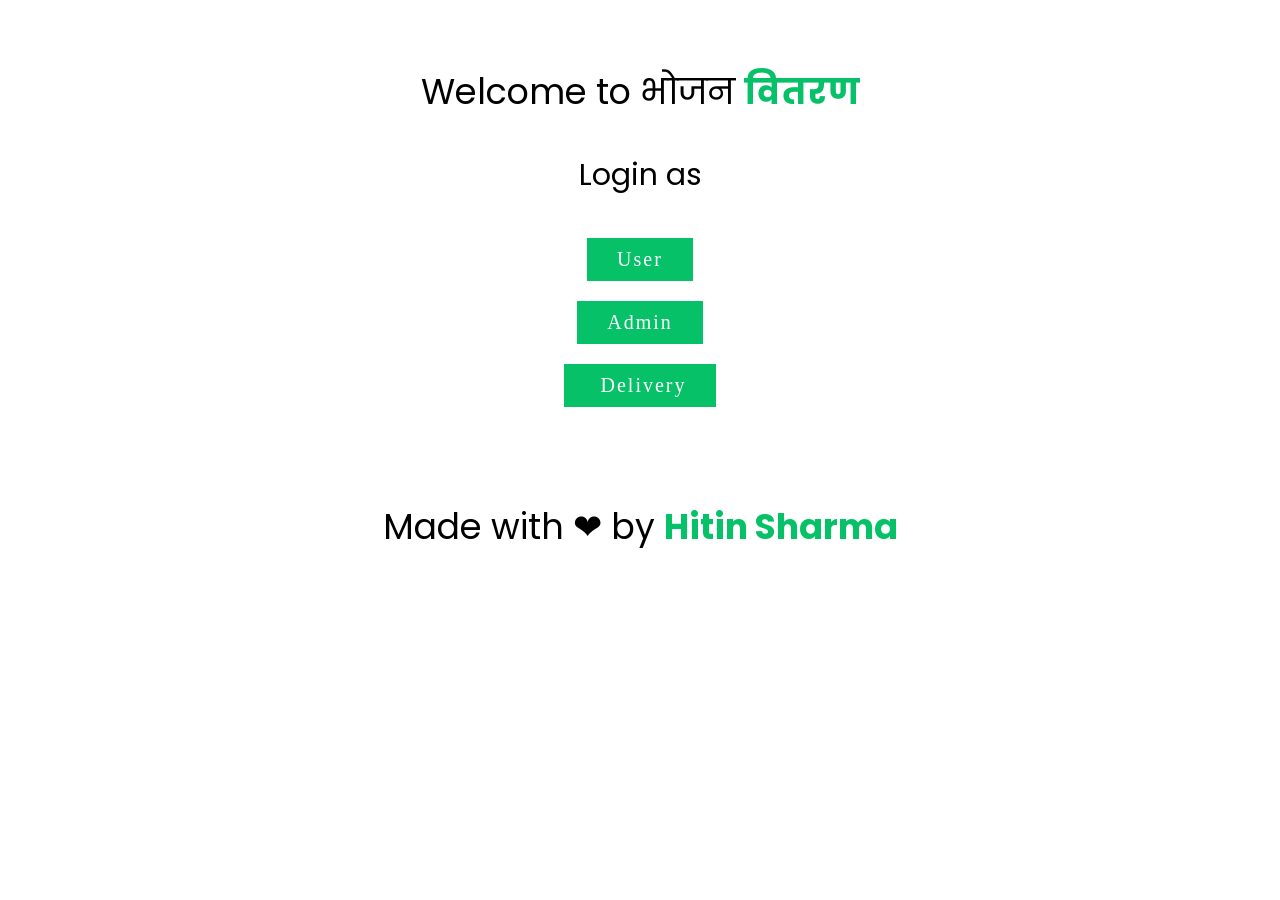
==== index.html @ f0df3b69 "Second commit" ====
<!DOCTYPE html>
<html lang="en">
<head>
    <meta charset="UTF-8" />
    <meta http-equiv="X-UA-Compatible" content="IE=edge" />
    <meta name="viewport" content="width=device-width, initial-scale=1.0" />
    <!-- Primary Meta Tags -->
    <title>भोजन वितरण - By Hitin Sharma</title>
    <meta name="title" content="भोजन वितरण" />
    <meta
      name="description"
      content="The platform aims to connect donors with surplus food to local charities and organizations, ensuring a streamlined and efficient process for food redistribution."
    />

    <!-- Open Graph / Facebook -->
    <meta property="og:type" content="website" />
    <meta
      property="og:url"
      content="https://www.hitin.tech/"
    />
    <meta property="og:title" content="भोजन वितरण - Food Waste Management System" />
    <meta
      property="og:description"
      content="The platform aims to connect donors with surplus food to local charities and organizations, ensuring a streamlined and efficient process for food redistribution."
    />
    <meta
      property="og:image"
      content="https://www.hitin.tech/project2/img/link-image.png"
    />

    <!-- Twitter -->
    <meta property="twitter:card" content="summary_large_image" />
    <meta
      property="twitter:url"
      content="https://www.hitin.tech/"
    />
    <meta property="twitter:title" content="भोजन वितरण - Food Waste Management System" />
    <meta
      property="twitter:description"
      content="The platform aims to connect donors with surplus food to local charities and organizations, ensuring a streamlined and efficient process for food redistribution."
    />
    <meta
      property="twitter:image"
      content="ttps://www.hitin.tech/project2/img/link-image.png"
    />
    <title>भोजन वितरण - Food Waste Management System</title>
    
    <link rel="stylesheet" href="https://cdnjs.cloudflare.com/ajax/libs/font-awesome/6.3.0/css/all.min.css">
    <link rel="stylesheet" href="https://cdnjs.cloudflare.com/ajax/libs/font-awesome/6.2.1/css/all.min.css">
    <link rel="stylesheet" href="https://cdnjs.cloudflare.com/ajax/libs/font-awesome/4.7.0/css/font-awesome.min.css">
    <!-- <link rel="stylesheet" href="home.css"> -->
</head>
<style>
@import url('https://fonts.googleapis.com/css2?family=Poppins:ital,wght@0,200;0,300;0,500;0,700;0,800;1,400;1,600&display=swap');
    


    .logo{
        padding-top: 30px;
        font-size: 35px;
        text-align: center;
        font-family: 'Poppins', sans-serif;

    }
    .para{
        text-align: center;
        font-size: 30px;
        font-family: 'Poppins', sans-serif;

    }
    a{
        /* text-align: center; */
        display: inline-block;
  /* font-size: 1em; */
  font-size: 20px;
  background:#06C167;
  padding: 10px 30px;
  /* text-transform: uppercase; */
  text-decoration: none;
  font-weight: 500;
  margin:10px auto 10px auto;
  color: #fff;
  letter-spacing: 2px;
  transition: 0.2s;
    }
    a:hover {
     letter-spacing: 6px;
    }
    .log{
        /* width: 50%; */
        margin: auto;
        display:grid;
        align-items: center;
        
    
        /* border: 1px solid black; */
        /* align-items: center; */
        
    }
    .add{
        margin: auto;
        display:inline-block;
        align-items:center;
        padding-left: 540px;
    }
    #delivery{

    }
    /* .log img{
        margin: auto;
        width: auto;
        height: auto;
    } */

@media only screen and (max-width: 768px) {
    .logo{
        font-size: 30px;
        padding:50px 50px 20px 50px;
    }
    .para{
        font-size: 20px;
    }
    a{
        font-size: 18px;
    }
    .add{
        margin: auto;
        display:inline-block;
        align-items:center;
        padding-left: 30px;
    }
}
</style>
<body>
    <p class="logo"> Welcome to भोजन <b style="color: #06C167; ">वितरण</b></p>
    <p class="para"> Login as</p>
<div class="log">
    <!-- <img src="userlog.jpg" alt=""> -->
    <a href="signup.php">User </a>
    <a href="admin/signup.php">Admin</a>
    <i class="fa-solid fa-moped"></i>
 
    <a href="delivery/deliverysignup.php" id="delivery">    <i class="fa-regular fa-moped"></i> Delivery</a>
   
  
</div>

<div class="add">
 
</div>
<footer>
    <p class="logo"> Made with ❤ by <b style="color: #06C167; ">Hitin Sharma</b></p>
</footer>


    
</body>
</html>
---- home.css ----
@import url('https://fonts.googleapis.com/css2?family=Poppins:ital,wght@0,200;0,300;0,500;0,700;0,800;1,400;1,600&display=swap');
:root{
  --navcolor:white;
  --navfont:black;
  --green:#06C167;
  --box-shadow:0 .5rem 1rem rgba(0,0,0.1)
}
*{
  
  margin: 0;
  padding: 0;
  list-style: none;
  text-decoration: none;
  /* font-family:sans-serif; */
  box-sizing: border-box;
  font-family: 'Poppins', sans-serif;

}
body{
  background-color: #fefefe;
    /* margin: 0; */
  /* padding: 0; */

}
/* navigation bar  */
header{
  width: 100%;
  height: 80px;
  background-color: var(--navcolor);
  display: flex;
  justify-content: space-between;
  align-items: center;
  padding: 0 100px;
}
.logo{
  font-size: 28px;
  color:var(--navfont);
}
.hamburger{
  display:none;
}
.nav-bar ul{
  display: flex;
}
.nav-bar ul li a{
   display: block;
   color: var(--navfont);
   font-size: 20px ;
   padding:10px 25px;
   border-radius: 50px;
   transition: 0.2s;
   margin: 0 5px;

}
.nav-bar ul li a:hover{
  color: var(--navcolor);
  background-color: var(--navfont);
  border-radius: 50px;
}
.nav-bar ul li a.active{
  color:var(--navcolor);
  background-color: var(--navfont);
  /* border-bottom: 8px solid #06C167; */
 

}
@media only screen and (max-width:1320px){
  header{
    padding:0 50px;
  }
  .banner{
    width: 100%;
    height: 90vh;
    background:url('cover.jpeg')no-repeat;
  background-size: cover;
  display: grid;
  place-items:center;
  padding-top: 8rem;
  }
}
@media only screen and (max-width:1100px){
  header{
    padding:0 30px;
  }
}
@media only screen and (max-width:900px){
  
  .hamburger{
    display: block;
    cursor: pointer;
  }
  .hamburger .line{
    width:30px;
    height: 3px;
    background-color:var(--navfont);
    margin: 6px 0;
  }
  .nav-bar{
    height: 0;
    position: absolute;
    top:80px;
    left: 0;
    right: 0;
    width: 100vw;
    background-color: #06C167;
    transition: 0.2s;
    overflow: hidden;

  }
  .nav-bar.active {
    height: 450px;
    z-index: 10;
  }
 
  .nav-bar ul{
    display: block;
    width:fit-content;
    margin: 80px auto 0 auto;
    text-align: center;
    transition: 0.5s;
    opacity: 0;

  }
  .nav-bar.active ul {
    opacity: 1;

  }
  .nav-bar ul li a{
    margin-bottom: 12px;

  }
  .banner{
    background-image: none;
  }
}
/* nav end */

.banner{
  width: auto;
  height: auto;
  background:url('img/coverimage.jpeg')no-repeat;
  background-size: cover;
  display: grid;
  place-items:center;
  padding-top: 8rem;
}
@media only screen   
and (min-device-width : 1200px)  
  {


    .banner{
      
      align-items: flex-end;
    width: 100%;
     height:80vh;
    background:url('img/coverimage.jpeg')no-repeat;
    background-size: cover;
    display: grid;
    padding-top: 8rem;
    }
    .wrapper{
      padding:20px 40px 20px 40px;
    }
    
  
  }
.content
{
  padding: 20px;
  background-color: #06C167;

  z-index: 0;
}

.content p
{
  
  font-size: 1.1em;
  color:white;
  margin: 20px 0;
  font-weight: 400;
  max-width: 700px;
}
.banner a
{
  display: inline-block;
  font-size: 1em;
  background: #111;
  padding: 10px 30px;
  text-transform: uppercase;
  text-decoration: none;
  font-weight: 500;
  margin-top: 10px;
  color: #fff;
  letter-spacing: 2px;
  transition: 0.2s;
}
.banner a:hover
{
  letter-spacing: 6px;
}
.msg{
  height: 300px;
}


/* footer */
.footer {
  background-color: #414141;
  width: 100%;
  text-align: left;
  font-family: ;
  font-weight: bold;
  font-size: 16px;
  padding: 50px;
  margin-top: 50px;
}

.footer .footer-left,
.footer .footer-center,
.footer .footer-right {
  display: inline-block;
  vertical-align: top;
}


/* footer left*/

.footer .footer-left {
  width: 33%;
  padding-right: 15px;
}

.footer .about {
  line-height: 20px;
  color: #ffffff;
  font-size: 13px;
  font-weight: normal;
  margin: 0;
}

.footer .about span {
  display: block;
  color: #ffffff;
  font-size: 14px;
  font-weight: bold;
  margin-bottom: 20px;
}


/* footer center*/

.footer .footer-center {
  width: 30%;

}






.footer .footer-center p {
  display: inline-block;
  color: #ffffff;
  vertical-align: middle;
  margin: 0;
}

.footer .footer-center p span {
  display: block;
  color: #ffffff;
  font-size: 14px;
  font-weight: bold;
  margin-bottom: 20px;
}

.footer .footer-center p a {
  color: #06C167;
  text-decoration: none;
}


/* footer right*/

.footer .footer-right {
  width: 35%;
}

.footer h2 {
  color: #ffffff;
  font-size: 36px;
  font-weight: normal;
  margin: 0;
}

.footer h2 span {
  color: #06C167;
}

.footer .menu {
  color: #ffffff;
  margin: 20px 0 12px;
  padding: 0;
}

.footer .menu a {
  display: inline-block;
  line-height: 1.8;
  text-decoration: none;
  color: inherit;
}

.footer .menu a:hover {
  color: #06C167;
}

.footer .name {
  color: #06C167;
  font-size: 14px;
  font-weight: normal;
  margin: 0;
}
.deli .para{
  font-size: 30px;
  text-align: center;
}
.para{
  font-size: 20px;
  text-align: center;
  padding: 20px;
}

@media (max-width: 767px) {
  .content{
    /* padding: 10px; */
  }
  .deli .para{
    font-size: 23px; 
    text-align: center;
    

  }
  .deli img{
   width: 100%;
   height: 100%;
  }
  
  .footer {
    font-size: 14px;
  }
  .footer .footer-left,
  .footer .footer-center,
  .footer .footer-right {
    display: block;
    width: 100%;
    margin-bottom: 60px;
    text-align: center;
  }
  .sociallist{
  
    padding-left: 60px;
    
  }
  
      

  
}

/* social */
.sociallist{

}
.social
{
  
  position: absolute;
  display: flex;
  justify-content: center;
  align-items: center;
}
.social li
{
  list-style: none;

}
.social li a
{
  display: inline-block;
  filter: invert(1);
  transform: scale(0.5);
  transition: 0.5s;
  
}
.social li a:hover
{
  transform: scale(0.5) translateY(-15px);
}

/* photo */

.photo{
  padding: 20px;
}

.wrapper{
  display: grid;
  grid-template-columns: repeat(auto-fit,minmax(200px,1fr));
  grid-gap: 10px;
  align-items: center;
}
.box{
  overflow: hidden;
  border-radius: 20px;
  
}
.wrapper img{
  width: 100%;
  height: 100%;
  border-radius: 20px;
  transition: 0.5s all  ease-in-out;
}
.wrapper img:hover{
  transform: scale(.9);

}
.heading{
 font-size: 28px;
 text-align: center;
 align-items: center; 
 text-decoration: underline 5px;
 text-decoration-color: #06C167;
}
.heading:hover{
  /* letter-spacing: 3px; */
}
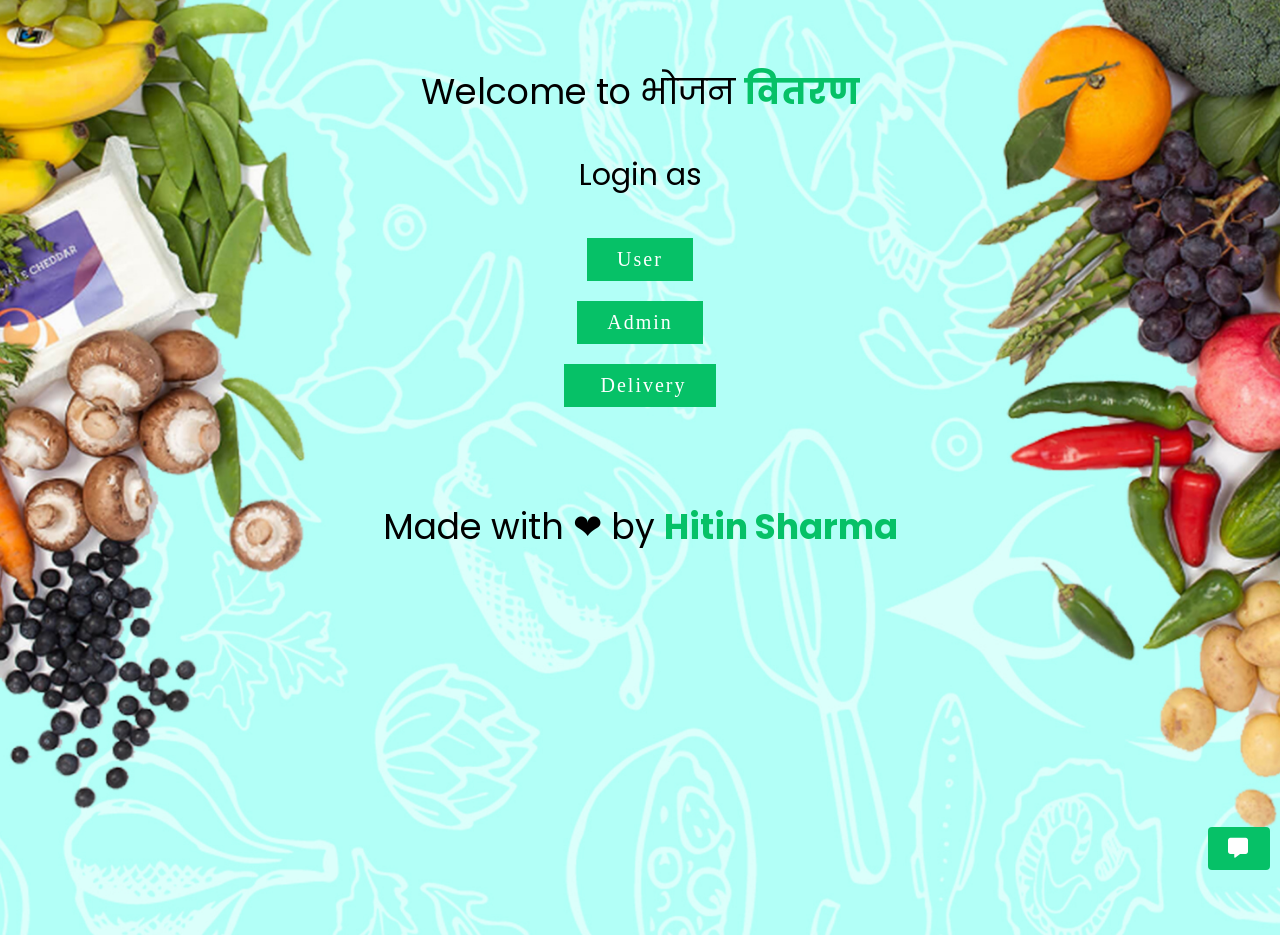
==== commit 5abff5bf: "update" ====
--- a/index.html
+++ b/index.html
@@ -16,7 +16,7 @@
     <meta property="og:type" content="website" />
     <meta
       property="og:url"
-      content="https://www.hitin.tech/"
+      content="https://www.hitin.tech/project2/index.html"
     />
     <meta property="og:title" content="भोजन वितरण - Food Waste Management System" />
     <meta
@@ -32,7 +32,7 @@
     <meta property="twitter:card" content="summary_large_image" />
     <meta
       property="twitter:url"
-      content="https://www.hitin.tech/"
+      content="https://hitin.tech/project2/index.html"
     />
     <meta property="twitter:title" content="भोजन वितरण - Food Waste Management System" />
     <meta
@@ -54,6 +54,40 @@
 @import url('https://fonts.googleapis.com/css2?family=Poppins:ital,wght@0,200;0,300;0,500;0,700;0,800;1,400;1,600&display=swap');
     
 
+body {
+      background-image: url('img/index-bg.jpg');
+      background-size: cover;
+      background-position: center;
+      background-repeat: no-repeat;
+      min-height: 100vh;
+      background-color: #f0f0f0;
+      margin: 0; /* Remove default body margin */
+    }
+
+    .content {
+      padding: 20px;
+      color: #333;
+    }
+
+    /* Mobile-friendly styles using media queries */
+    @media (max-width: 600px) {
+      .content {
+        padding: 10px;
+      }
+    }
+    .feedback {
+      background-color: #06C167;
+      color: white;
+      padding: 10px 20px;
+      border-radius: 4px;
+      border-color: #06C167;
+    }
+
+    #mybutton {
+      position: fixed;
+      bottom: 20px;
+      right: 10px;
+    }
 
     .logo{
         padding-top: 30px;
@@ -148,8 +182,12 @@
 <div class="add">
  
 </div>
+    
 <footer>
     <p class="logo"> Made with ❤ by <b style="color: #06C167; ">Hitin Sharma</b></p>
+    <!--<a href="contact/index.html" class="feedback" id="mybutton">Contact Us</a>  -->
+    <a href="contact/index.html" class="feedback" id="mybutton"><i class="fas fa-comment-alt"></i></a>
+
 </footer>
 
 
